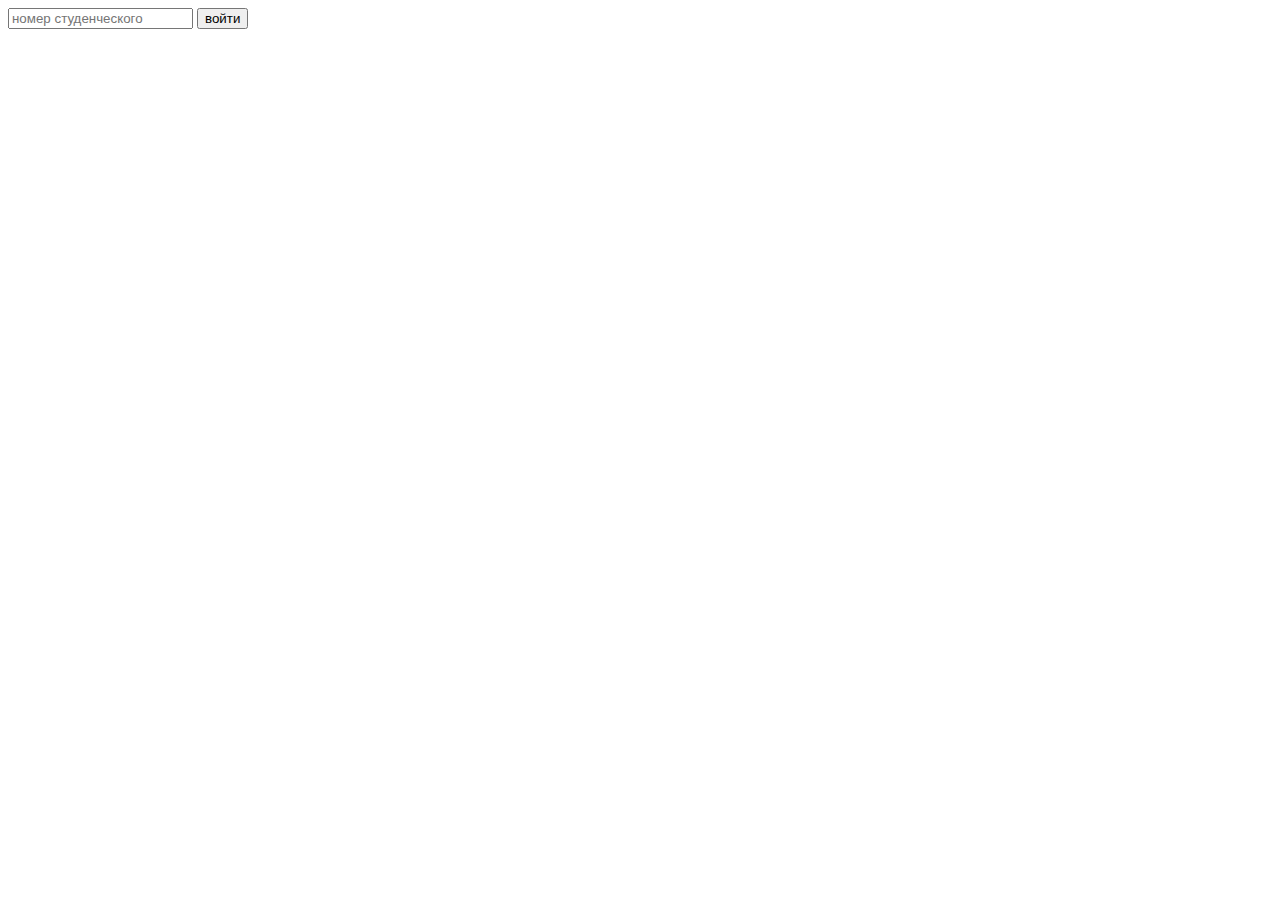
==== templates/login.html @ a378cd57 "first build" ====
<!DOCTYPE html>
<html lang="en">
<head>
    <meta charset="UTF-8">
    <meta name="viewport" content="width=device-width, initial-scale=1.0">
    <meta http-equiv="X-UA-Compatible" content="ie=edge">
    <link rel="stylesheet" href="static/css/login.css" type="text/css">
    <title>вход в систему</title>
</head>
<body>
    <div class="wrapper">
        <form action="/rest/login" method="POST">
            <input type="text" name="id" placeholder="номер студенческого">
            <input type="submit" value="войти">
        </form>
    </div>
</body>
</html>
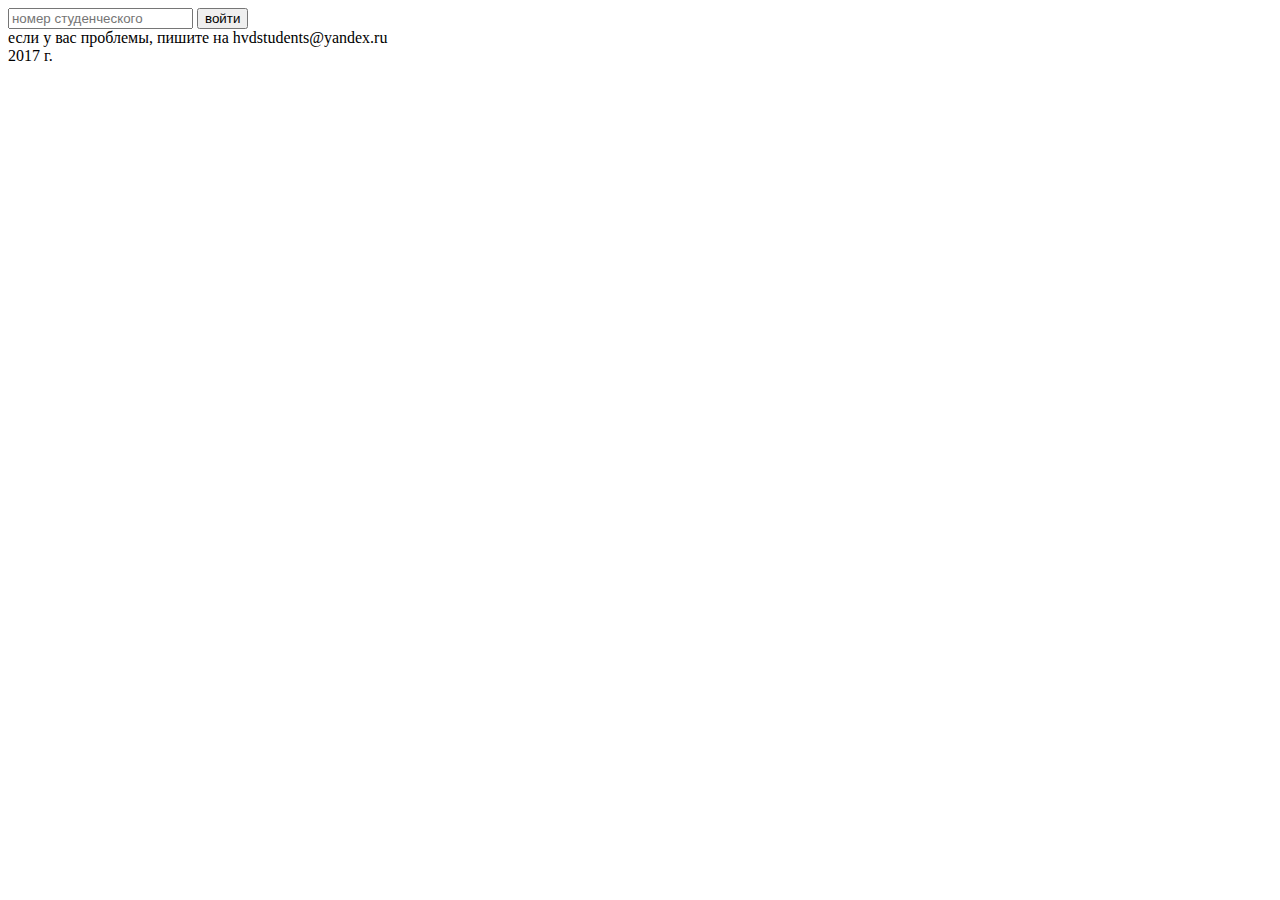
==== commit a25a7149: "timetable publication" ====
--- a/templates/login.html
+++ b/templates/login.html
@@ -14,5 +14,9 @@
             <input type="submit" value="войти">
         </form>
     </div>
+    <div class="footer">
+        <div>если у вас проблемы, пишите на hvdstudents@yandex.ru</div>
+        <div>2017 г.</div>
+    </div>
 </body>
 </html>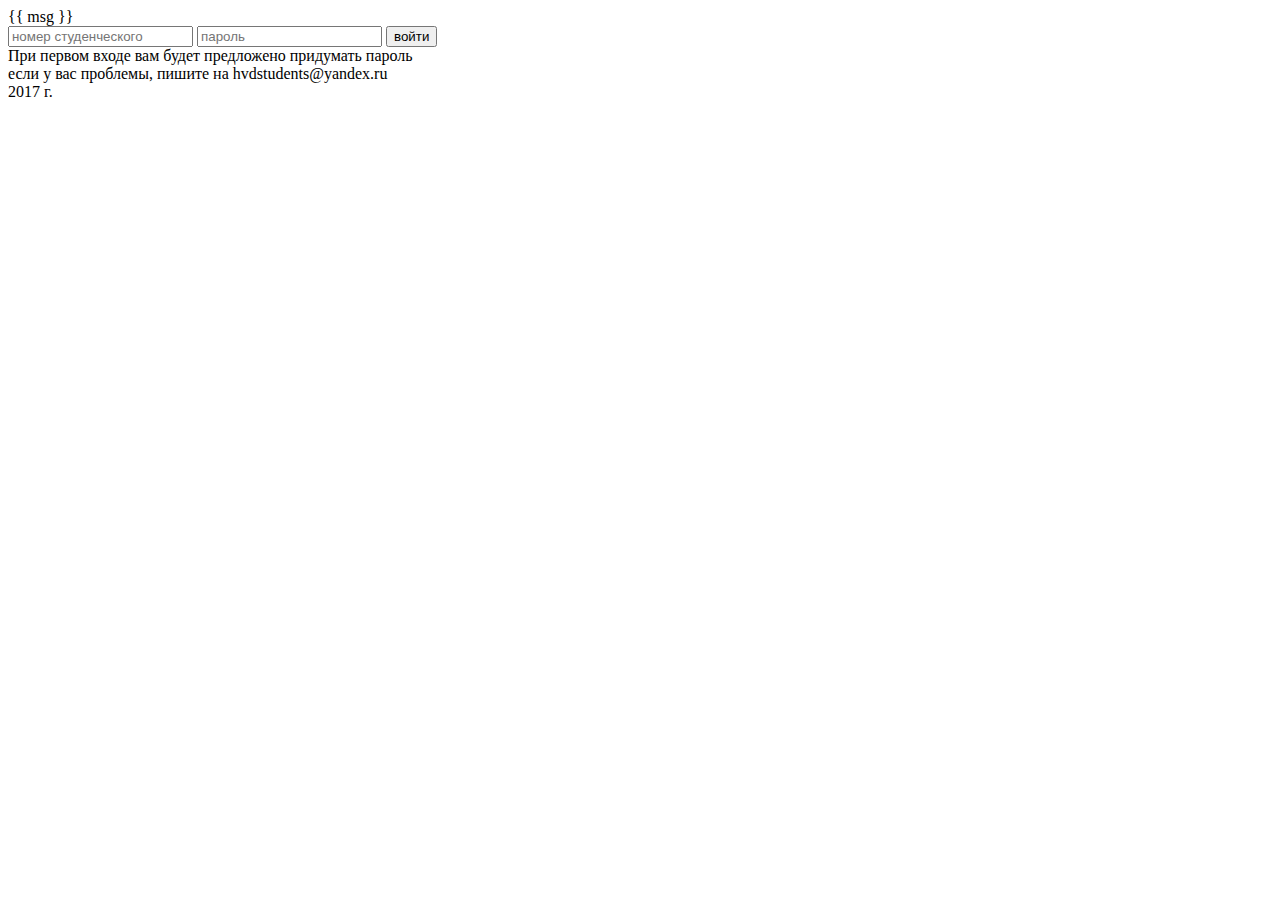
==== commit c24f2dcb: "users can now set their password" ====
--- a/templates/login.html
+++ b/templates/login.html
@@ -9,10 +9,13 @@
 </head>
 <body>
     <div class="wrapper">
+        <div class="msg-box">{{ msg }}</div>
         <form action="/rest/login" method="POST">
             <input type="text" name="id" placeholder="номер студенческого">
+            <input type="password" name="password" placeholder="пароль">
             <input type="submit" value="войти">
         </form>
+        <div>При первом входе вам будет предложено придумать пароль</div>
     </div>
     <div class="footer">
         <div>если у вас проблемы, пишите на hvdstudents@yandex.ru</div>
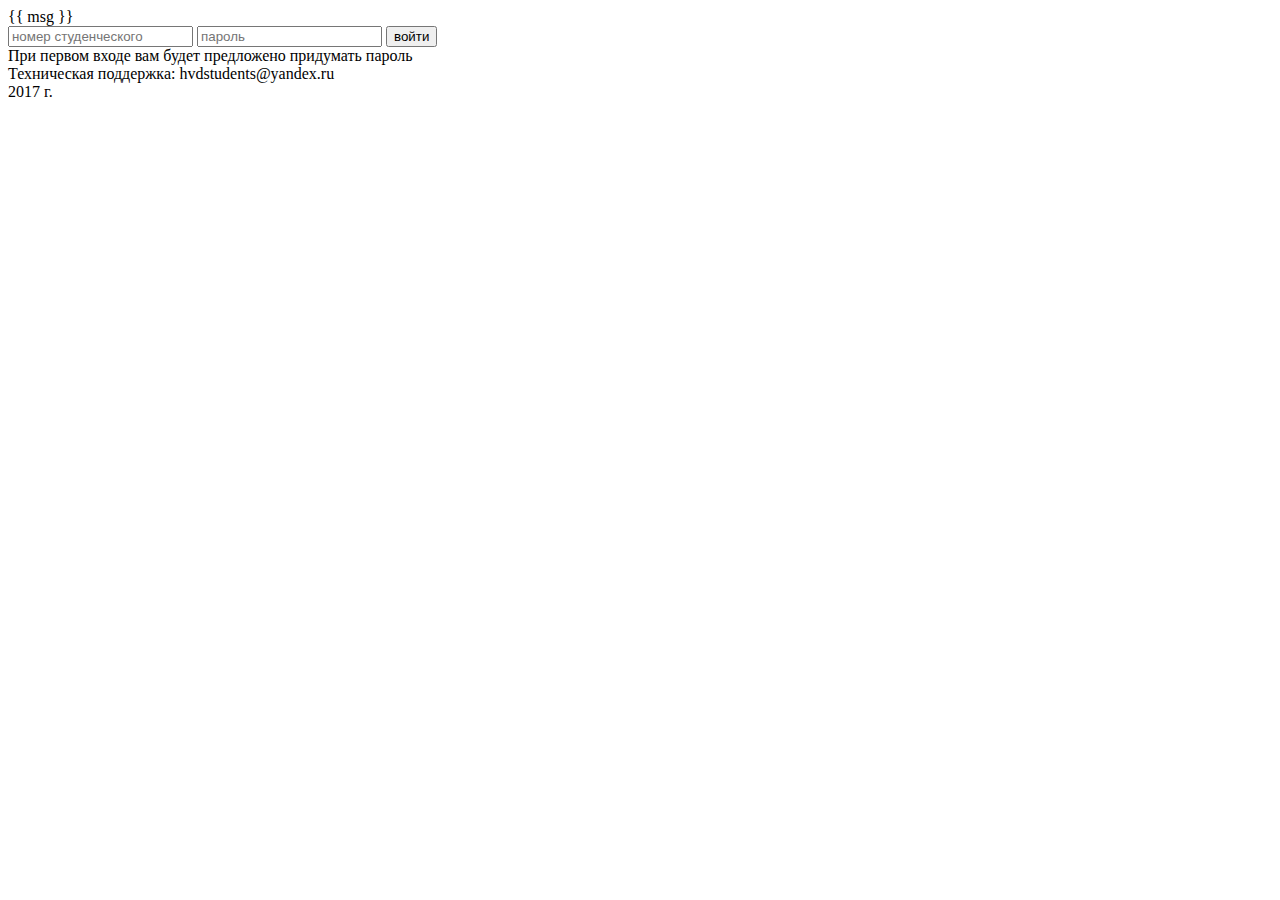
==== commit 6b88c477: "minor changes[B" ====
--- a/templates/login.html
+++ b/templates/login.html
@@ -18,7 +18,7 @@
         <div>При первом входе вам будет предложено придумать пароль</div>
     </div>
     <div class="footer">
-        <div>если у вас проблемы, пишите на hvdstudents@yandex.ru</div>
+        <div>Техническая поддержка: hvdstudents@yandex.ru</div>
         <div>2017 г.</div>
     </div>
 </body>
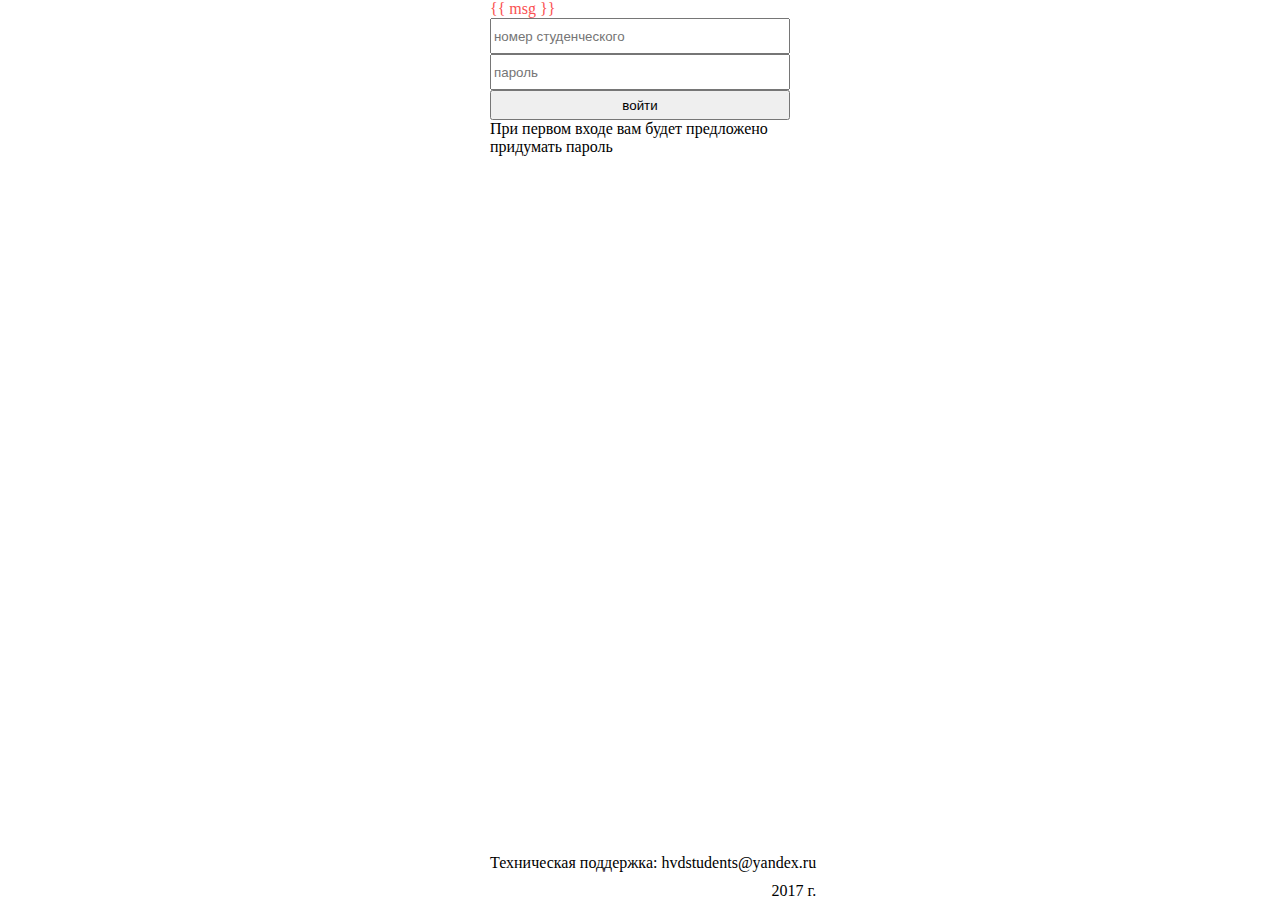
==== commit 3cb88fc8: "minor enhancement" ====
--- a/templates/login.html
+++ b/templates/login.html
@@ -4,13 +4,13 @@
     <meta charset="UTF-8">
     <meta name="viewport" content="width=device-width, initial-scale=1.0">
     <meta http-equiv="X-UA-Compatible" content="ie=edge">
-    <link rel="stylesheet" href="static/css/login.css" type="text/css">
+    <link rel="stylesheet" href="/static/css/login.css" type="text/css">
     <title>вход в систему</title>
 </head>
 <body>
     <div class="wrapper">
         <div class="msg-box">{{ msg }}</div>
-        <form action="/rest/login" method="POST">
+        <form action="/rest/login/" method="POST">
             <input type="text" name="id" placeholder="номер студенческого">
             <input type="password" name="password" placeholder="пароль">
             <input type="submit" value="войти">
--- a/static/css/login.css
+++ b/static/css/login.css
@@ -0,0 +1,36 @@
+html {
+    height: 100%;
+}
+body {
+    height: 100%;
+    width: 300px;
+    margin: auto auto;
+}
+.wrapper {
+    margin: 0 0;
+}
+form {
+    vertical-align: middle;
+    margin: auto;
+    display: flex;
+    flex-direction: column;
+}
+input {
+    width: auto;
+    height: 30px;
+}
+.footer {
+    position: absolute;
+    bottom: 0px;
+    margin-bottom: 0px;
+    /* border: black solid 2px; */
+    float: right;
+    /* line-height: 10px; */
+}
+.footer > div {
+    margin-top: 10px;
+    text-align: right;
+}
+.msg-box {
+    color: rgb(250, 81, 81);
+}